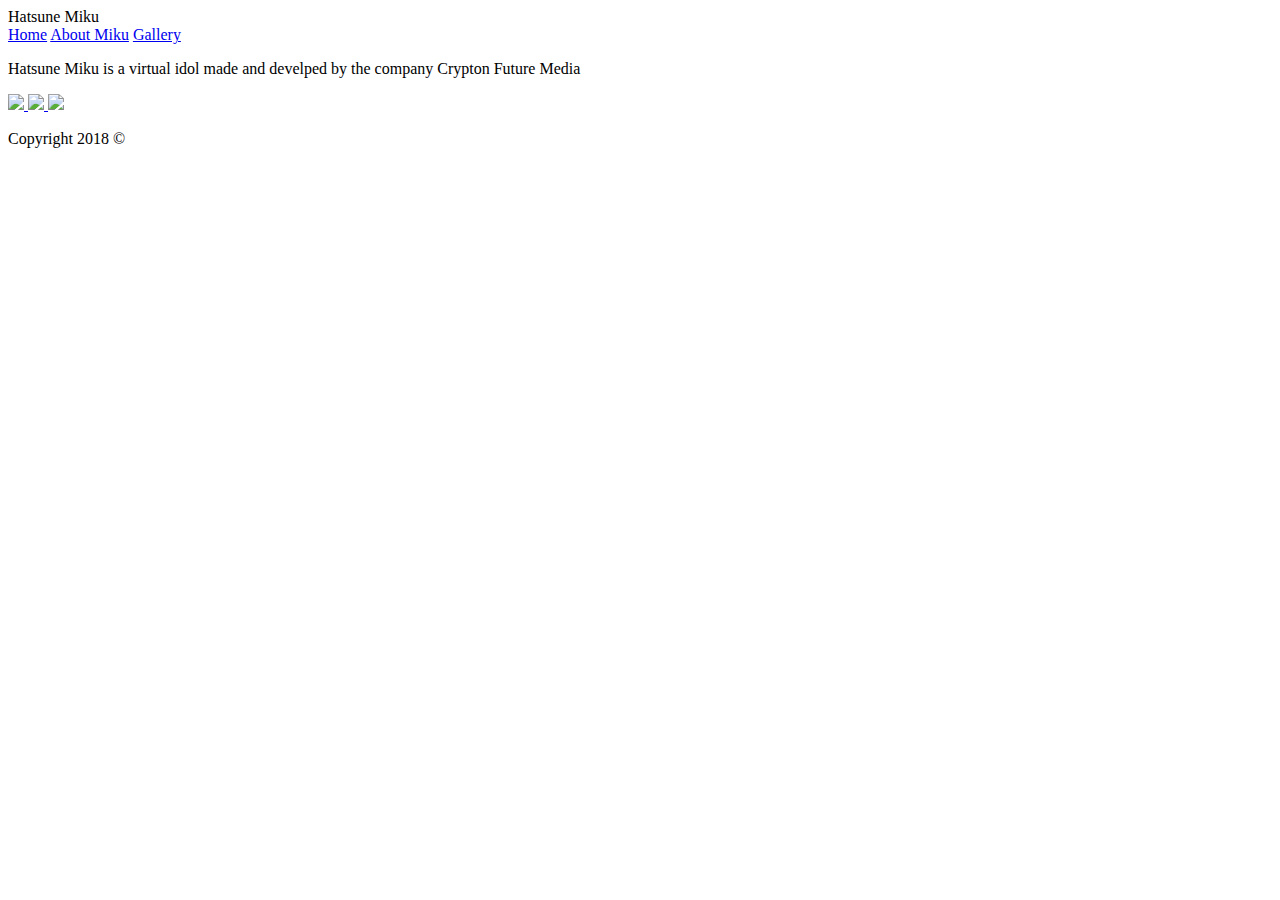
==== about.html @ aa052909 "day one work for miku" ====
<!DOCTYPE html>
<html>
    <head>
        <title> </title>
        <meta charset="utf-8"/>
        <link rel="stylesheet" href="css/style.css" type="text/css" />
    </head>
    <body>
        <div class="header">Hatsune Miku</div>
        <div class=navbar>
             <a href="index.html">Home</a>
             <a href="about.html">About Miku</a>
             <a href="gallery.html">Gallery</a>
        </div>
        <div class="aboutMain">
            <div class="leftPane">
                <p>Hatsune Miku is a virtual idol made and develped by the company Crypton Future Media</p>
            </div>
             <div class="rightPane">
            </div>
        </div>
        <div class="footer">
            <div class="social">
                <a href="#">
                    <img class="social-image" src="https://upload.wikimedia.org/wikipedia/commons/thumb/c/c2/F_icon.svg/2000px-F_icon.svg.png">
                </a>
                <a href="#">
                    <img class="social-image" src="http://goinkscape.com/wp-content/uploads/2015/07/twitter-logo-final.png">
                </a>
                <a href="#">
                    <img class="social-image" src="https://instagram-brand.com/wp-content/uploads/2016/11/app-icon2.png">
                </a>
            </div>
            <div>
                <p>Copyright 2018 &copy</p>
            </div>
        </div>
        <script src="https://ajax.googleapis.com/ajax/libs/jquery/3.3.1/jquery.min.js"></script>
        <script type="text/javascript" src="js/script.js"></script>
    </body>
</html>
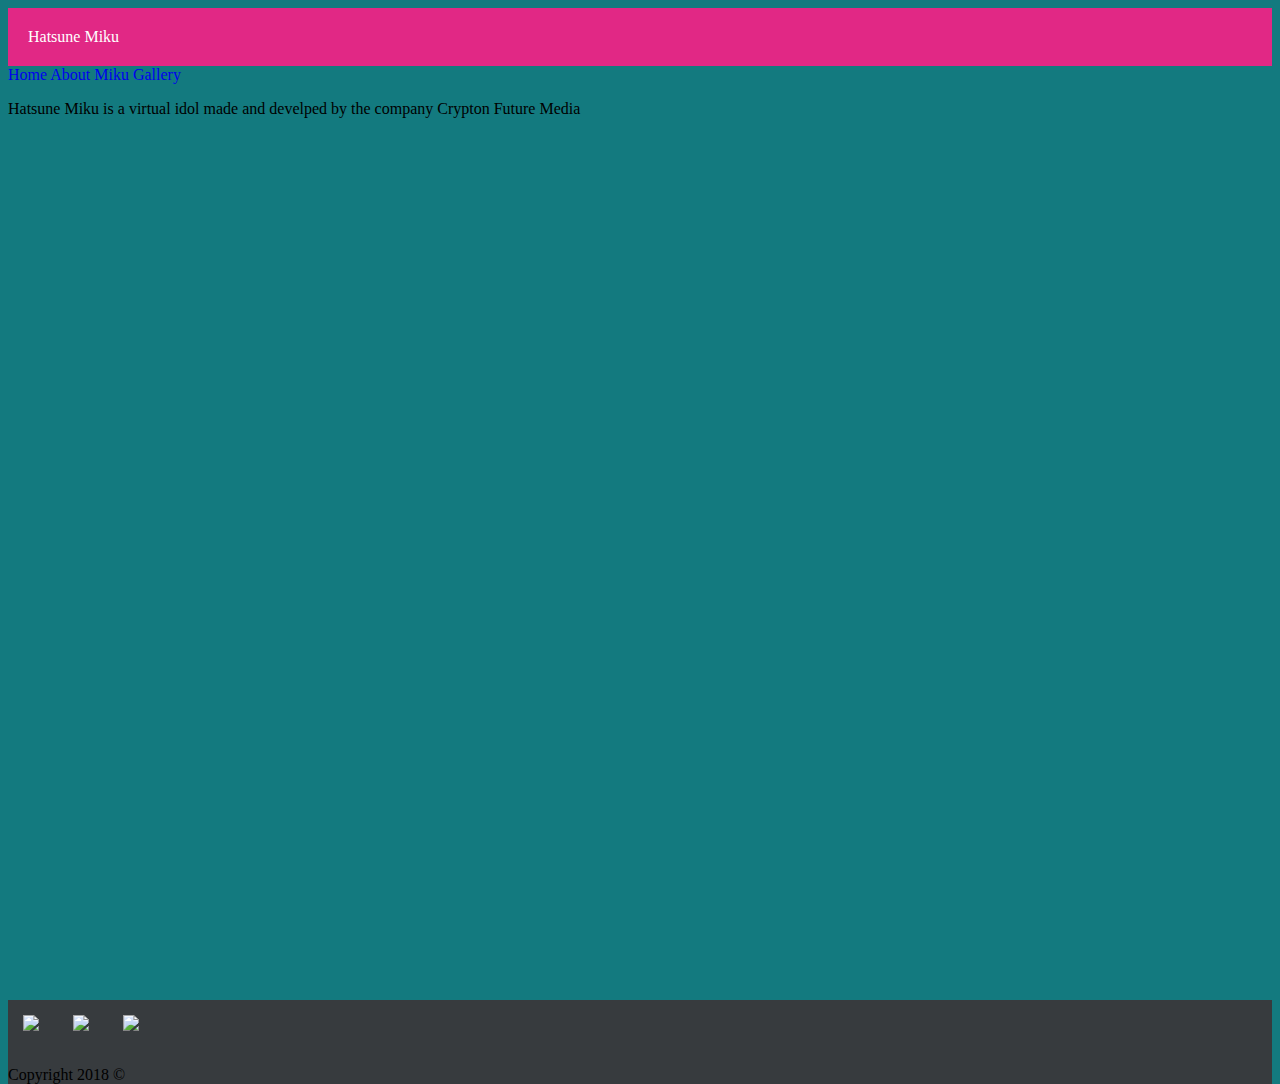
==== commit fc94b1b1: "pics and page athtetics" ====
--- a/about.html
+++ b/about.html
@@ -12,7 +12,7 @@
              <a href="about.html">About Miku</a>
              <a href="gallery.html">Gallery</a>
         </div>
-        <div class="aboutMain">
+        <div class="main">
             <div class="leftPane">
                 <p>Hatsune Miku is a virtual idol made and develped by the company Crypton Future Media</p>
             </div>
--- a/css/style.css
+++ b/css/style.css
@@ -0,0 +1,42 @@
+html {
+    height: 100%;
+}
+
+body {
+    height: 100%;
+    background-color: #137A7F;
+    
+}
+
+.header{
+    color: white;
+    background-color: #E12885;
+    padding: 20px;
+}
+
+.footer{
+    background-color: #373B3E;
+}
+
+.gallery{
+    display: flex;
+    justify-content: space-between;
+}
+
+.thumbnail-image{
+    width: 200px;
+    border:solid black 5px;
+}
+
+a {
+    text-decoration: none;
+}
+
+.main {
+    height: 100%;
+}
+
+.social-image{
+    width: 30px;
+    margin: 15px;
+}
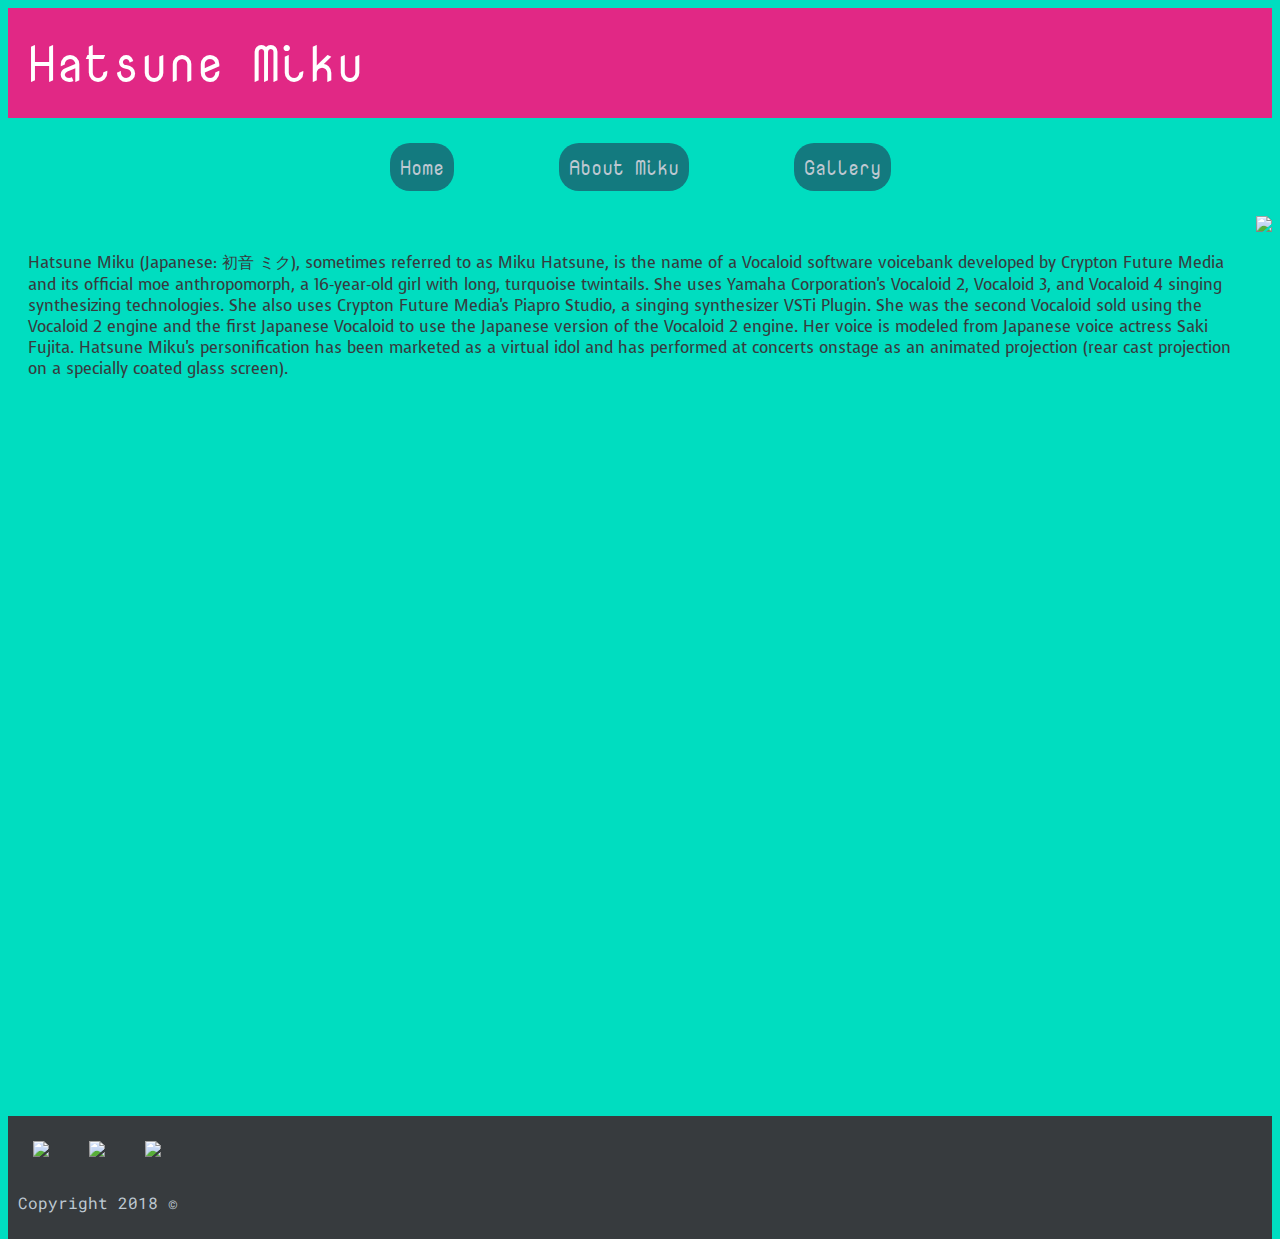
==== commit c7425a57: "Done" ====
--- a/about.html
+++ b/about.html
@@ -4,31 +4,36 @@
         <title> </title>
         <meta charset="utf-8"/>
         <link rel="stylesheet" href="css/style.css" type="text/css" />
+        <link href="https://fonts.googleapis.com/css?family=Nova+Mono|Roboto+Mono|Voces" rel="stylesheet">
     </head>
     <body>
         <div class="header">Hatsune Miku</div>
         <div class=navbar>
-             <a href="index.html">Home</a>
-             <a href="about.html">About Miku</a>
-             <a href="gallery.html">Gallery</a>
+             <a href="index.html" class="tap" id="home">Home</a>
+             <a href="about.html" class="tap" id="About">About Miku</a>
+             <a href="gallery.html" class="tap" id="gallery">Gallery</a>
         </div>
         <div class="main">
             <div class="leftPane">
-                <p>Hatsune Miku is a virtual idol made and develped by the company Crypton Future Media</p>
+                <p id="miku">Hatsune Miku (Japanese: 初音 ミク), sometimes referred to as Miku Hatsune, is the name of a Vocaloid software voicebank developed by Crypton Future Media and its official moe anthropomorph, a 16-year-old girl with long, turquoise twintails. She uses Yamaha Corporation's Vocaloid 2, Vocaloid 3, and Vocaloid 4 singing synthesizing technologies. She also uses Crypton Future Media's Piapro Studio, a singing synthesizer VSTi Plugin. She was the second Vocaloid sold using the Vocaloid 2 engine and the first Japanese Vocaloid to use the Japanese version of the Vocaloid 2 engine. Her voice is modeled from Japanese voice actress Saki Fujita. Hatsune Miku's personification has been marketed as a virtual idol and has performed at concerts onstage as an animated projection (rear cast projection on a specially coated glass screen).</p>
             </div>
+           
              <div class="rightPane">
+                 <div id="vocaloid">
+            <img src="https://vignette.wikia.nocookie.net/vocaloid/images/e/e2/Box_mikuv4xb.png/revision/latest?cb=20160830151603"></a> 
+            </div>
             </div>
         </div>
         <div class="footer">
             <div class="social">
-                <a href="#">
+                <a href="https://www.facebook.com/HatsuneMikuOfficialPage/">
                     <img class="social-image" src="https://upload.wikimedia.org/wikipedia/commons/thumb/c/c2/F_icon.svg/2000px-F_icon.svg.png">
                 </a>
-                <a href="#">
+                <a href="https://twitter.com/cfm_miku_en?lang=en">
                     <img class="social-image" src="http://goinkscape.com/wp-content/uploads/2015/07/twitter-logo-final.png">
                 </a>
-                <a href="#">
-                    <img class="social-image" src="https://instagram-brand.com/wp-content/uploads/2016/11/app-icon2.png">
+                <a href="https://www.youtube.com/user/HatsuneMiku/featured">
+                    <img class="social-image" src="https://www.acemart.com/media/wysiwyg/footer/youtube-icon.png">
                 </a>
             </div>
             <div>
--- a/css/style.css
+++ b/css/style.css
@@ -4,23 +4,88 @@
 
 body {
     height: 100%;
-    background-color: #137A7F;
-    
+    background-color: #00DDC0;
+    color: #373b3e;
+    font-family: 'Voces', cursive;
 }
 
 .header{
     color: white;
     background-color: #E12885;
     padding: 20px;
+    font-family: 'Nova Mono', monospace;
+    font-size: 50px;
 }
 
 .footer{
     background-color: #373B3E;
+    padding:10px;
+    font-family: 'Roboto Mono', monospace;
+    color: #bec8d1;
+    
+}
+
+.tap{
+    background-color: #137a7f;
+    border-radius: 20px;
+    padding: 10px;
+    margin:5px;
+    color: #bec8d1;
+    font-family: 'Nova Mono', monospace;
+    font-size: 20px;
+}
+
+.navbar{
+    margin: 20px;
+    display: flex;
+    justify-content: center;
+}
+
+.main{
+    display: flex;
+    justify-content: center;
+}
+
+#home{
+    margin-right: 100px;
+}
+
+#gallery{
+    margin-left: 100px;
 }
 
 .gallery{
     display: flex;
     justify-content: space-between;
+    margin: 20px;
+}
+
+.thumbnail-image{
+    border-radius: 15px;
+}
+
+#mikucute{
+    width: 200px;
+    border: solid black 10px;
+    border-radius: 20px;
+}
+
+#mikucute2{
+    display: flex;
+    justify-content: space-around;
+}
+
+#logo{
+    margin-top: 60px;
+}
+
+#vocaloid{
+    display: flex;
+    justify-content: space-around;
+}
+
+#miku{
+    padding: 20px;
 }
 
 .thumbnail-image{
